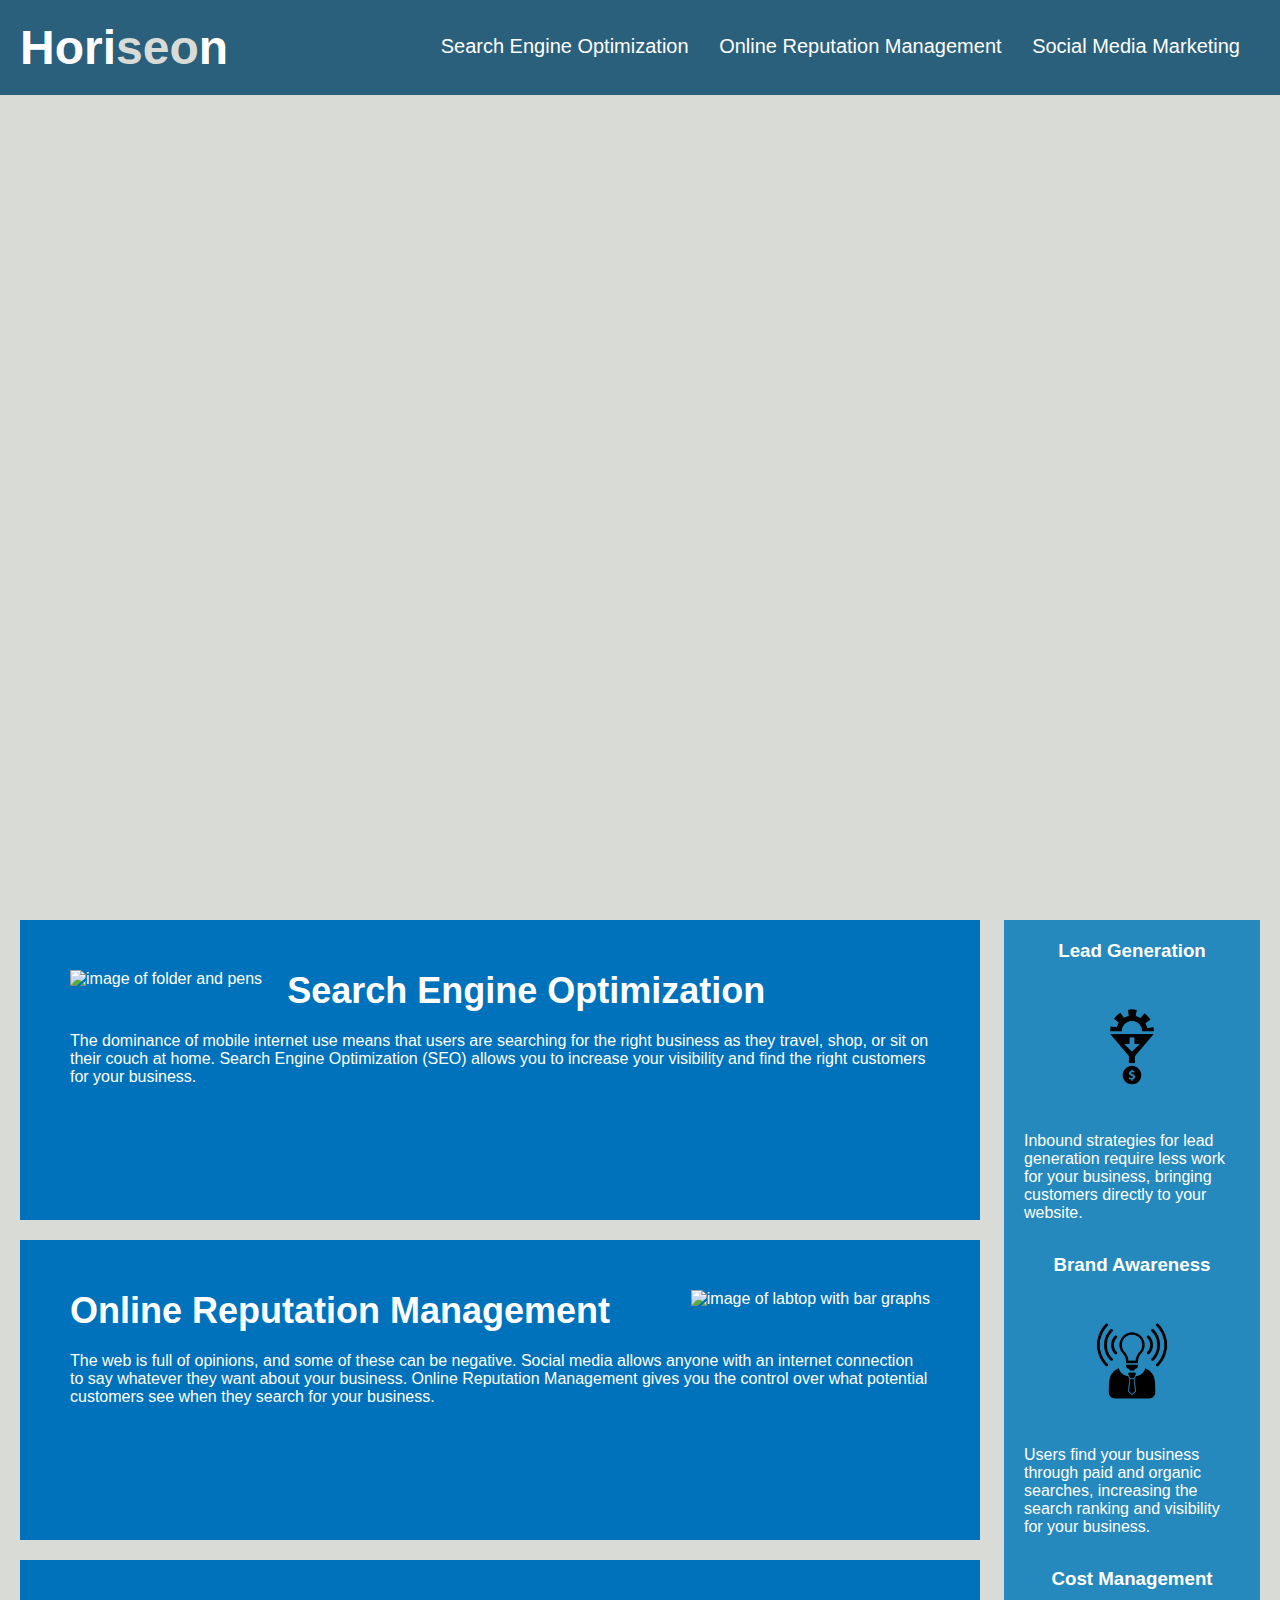
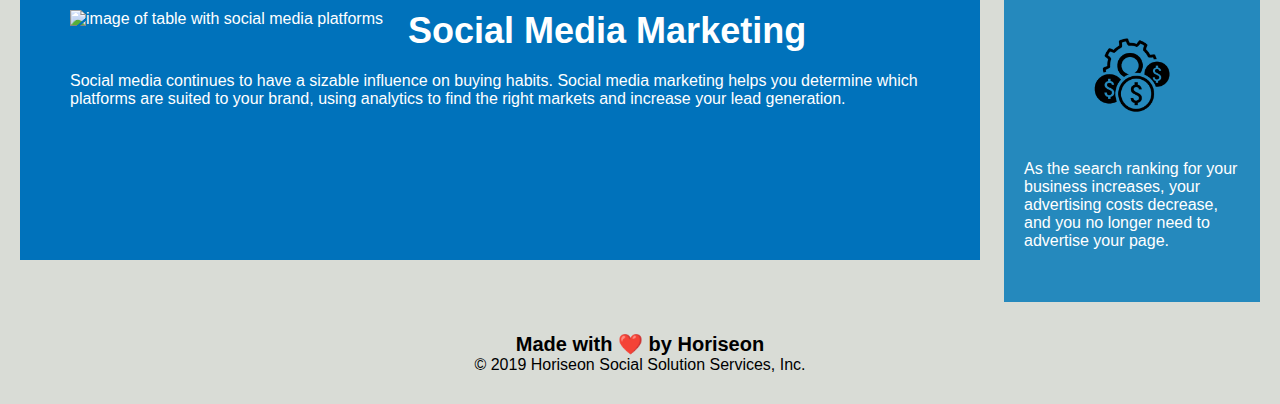
==== index.html @ 4dd8443e "Removing MYREADME and removing folders to fix live GITHUB page" ====
<!DOCTYPE html>
<html lang="en-us">
<!--Links the html to the stylesheet-->
<head>
    <meta charset="UTF-8" />
    <link rel="stylesheet" href="style.css">
    <title>website</title>
</head>
<!--Header of the page, links will take you to specific locations on page-->
<body>
    <div class="header">
        <!--Uses span to change "seo" in company title-->
        <h1>Hori<span class="seo">seo</span>n</h1>
        <div>
            <!--Links on right side of header-->
            <ul>
                <li>
                    <a href="#search-engine-optimization">Search Engine Optimization</a>
                </li>
                <li>
                    <a href="#online-reputation-management">Online Reputation Management</a>
                </li>
                <li>
                    <a href="#social-media-marketing">Social Media Marketing</a>
                </li>
            </ul>
        </div>
    </div>
    <div class="hero"></div>
    <div class="content">
        <!--Search Engine Optimation section first link will bring you here-->
        <div id="search-engine-optimization" class="search-engine-optimization">
            <img src="images\search-engine-optimization.jpg" alt="image of folder and pens" class="float-left" />
            <h2>Search Engine Optimization</h2>
            <p>
                The dominance of mobile internet use means that users are searching for the right business as they travel, shop, or sit on their couch at home. Search Engine Optimization (SEO) allows you to increase your visibility and find the right customers for your business.
            </p>
        </div>
        <!--Online Reputation Management section second link will bring you here-->
        <div id="online-reputation-management" class="online-reputation-management">
            <img src="images\online-reputation-management.jpg" alt="image of labtop with bar graphs" class="float-right" />
            <h2>Online Reputation Management</h2>
            <p>
                The web is full of opinions, and some of these can be negative. Social media allows anyone with an internet connection to say whatever they want about your business. Online Reputation Management gives you the control over what potential customers see when they search for your business.
            </p>
        </div>
        <!--Social Media Marketing section third link will bring you here-->
        <div id="social-media-marketing" class="social-media-marketing">
            <img src="images\social-media-marketing.jpg" alt="image of table with social media platforms" class="float-left" />
            <h2>Social Media Marketing</h2>
            <p>
                Social media continues to have a sizable influence on buying habits. Social media marketing helps you determine which platforms are suited to your brand, using analytics to find the right markets and increase your lead generation.
            </p>
        </div>
    </div>
    <div class="benefits">
        <!--This area covers the benefits and can use .benefits in style.css to bucket them together-->
        <div class="benefit-lead">
            <h3>Lead Generation</h3>
            <img src="images\lead-generation.png" alt="image of gear producing money" />
            <p>
                Inbound strategies for lead generation require less work for your business, bringing customers directly to your website.
            </p>
        </div>
        <div class="benefit-brand">
            <h3>Brand Awareness</h3>
            <img src="images\brand-awareness.png" alt="image of lightbulb in suit jacket" />
            <p>
                Users find your business through paid and organic searches, increasing the search ranking and visibility for your business.
            </p>
        </div>
        <div class="benefit-cost">
            <h3>Cost Management</h3>
            <img src="images\cost-management.png" alt="image of money surrounding a gear"></img>
            <p>
                As the search ranking for your business increases, your advertising costs decrease, and you no longer need to advertise your page.
            </p>
        </div>
    </div>
    <!--Footer section of the page that contains copyright symbol-->
    <div class="footer">
        <h2>Made with ❤️️ by Horiseon</h2>
        <p>
            &copy; 2019 Horiseon Social Solution Services, Inc.
        </p>
    </div>
</body>

</html>
---- style.css ----
/*universal selector to keep these properties consistent*/
* {
    box-sizing: border-box;
    padding: 0;
    margin: 0;
}
/*body selector to maintain all area of body as same background color*/
body {
    background-color: #d9dcd6;
}
/* selector to be consistent across all of the header*/
.header {
    padding: 20px;
    font-family: 'Trebuchet MS', 'Lucida Sans Unicode', 'Lucida Grande', 'Lucida Sans', Arial, sans-serif;
    background-color: #2a607c;
    color: #ffffff;
}
/*this is used for all h1 items within header class*/
.header h1 {
    display: inline-block;
    font-size: 48px;
}
/*selector for span(seo) to make the logo multi colored*/
.header h1 .seo {
    color: #d9dcd6;
}
/*selects each div within header to be consistent*/
.header div {
    padding-top: 15px;
    margin-right: 20px;
    float: right;
    font-family: 'Gill Sans', 'Gill Sans MT', Calibri, 'Trebuchet MS', sans-serif;
    font-size: 20px;
    list-style-type: none;
}
/* selctor for a combination of header div ul and li for spacing*/
.header div ul li {
    display: inline-block;
    margin-left: 25px;
}
/* all links using a will be a set color with no text decoration*/
a {
    color: #ffffff;
    text-decoration: none;
}
/* makes all p identifiers a consistent font size*/
p {
    font-size: 16px;
}
/*selector for office image on page keeping height at 800px and width across 100% of screen*/
.hero {
    height: 800px;
    width: 100%;
    margin-bottom: 25px;
    background-image: url("images\digital-marketing-meeting.jpg");
    background-size: cover;
    background-position: center;
}
/* alligns all identifiers with float left to the left of page*/
.float-left {
    float: left;
    margin-right: 25px;
}
/* alligns all identifiers with float right to the right of page*/
.float-right {
    float: right;
    margin-left: 25px;
}
/* selector for content section that makes them take up 75% of screen allowing 25% for benefits section*/
.content {
    width: 75%;
    display: inline-block;
    margin-left: 20px;
}
/* idenitifier for the benefits section to keep all 3 areas consistent with color and text*/
.benefits {
    margin-right: 20px;
    padding: 20px;
    clear: both;
    float: right;
    width: 20%;
    height: 100%;
    font-family: 'Gill Sans', 'Gill Sans MT', Calibri, 'Trebuchet MS', sans-serif;
    background-color: #2589bd;
    color: #ffffff;
}
/* creates proper spacing for each section in benefits area*/
.benefit-lead {
    margin-bottom: 32px;
}
/* creates proper spacing for each section in benefits area*/
.benefit-brand {
    margin-bottom: 32px;
}
/* creates proper spacing for each section in benefits area*/
.benefit-cost {
    margin-bottom: 32px;
}
/* keeps all h3 in benefits section consistent with text align to center and gap at bottom*/
.benefits h3 {
    margin-bottom: 10px;
    text-align: center;
}
/* keeps all img in benefits section consistent as block style and same width*/
.benefits img {
    display: block;
    margin: 10px auto;
    max-width: 150px;
}
/* keeps each div consistent across the page for search engine optimization, online reputation management, and social media marketing*/
.search-engine-optimization {
    margin-bottom: 20px;
    padding: 50px;
    height: 300px;
    font-family: 'Gill Sans', 'Gill Sans MT', Calibri, 'Trebuchet MS', sans-serif;
    background-color: #0072bb;
    color: #ffffff;
}

/* keeps each div consistent across the page for search engine optimization, online reputation management, and social media marketing*/
.online-reputation-management {
    margin-bottom: 20px;
    padding: 50px;
    height: 300px;
    font-family: 'Gill Sans', 'Gill Sans MT', Calibri, 'Trebuchet MS', sans-serif;
    background-color: #0072bb;
    color: #ffffff;
}

/* keeps each div consistent across the page for search engine optimization, online reputation management, and social media marketing*/
/* when removing one of these it combined all three together so I believe these need to remain seperate*/
.social-media-marketing {
    margin-bottom: 20px;
    padding: 50px;
    height: 300px;
    font-family: 'Gill Sans', 'Gill Sans MT', Calibri, 'Trebuchet MS', sans-serif;
    background-color: #0072bb;
    color: #ffffff;
}
/*keeps all img within content at 200px*/
.content img {
    max-height: 200px;
}
/*keeps all h2 within content at the same font size and with a marginal gap at bottom*/
.content h2 {
    margin-bottom: 20px;
    font-size: 36px;
}
/* identifier for the footer section for fonts, text location, and padding gap*/
.footer {
    padding: 30px;
    clear: both;
    font-family: 'Trebuchet MS', 'Lucida Sans Unicode', 'Lucida Grande', 'Lucida Sans', Arial, sans-serif;
    text-align: center;
}
/* selector for font size on footer under the h2 section*/
.footer h2 {
    font-size: 20px;
}
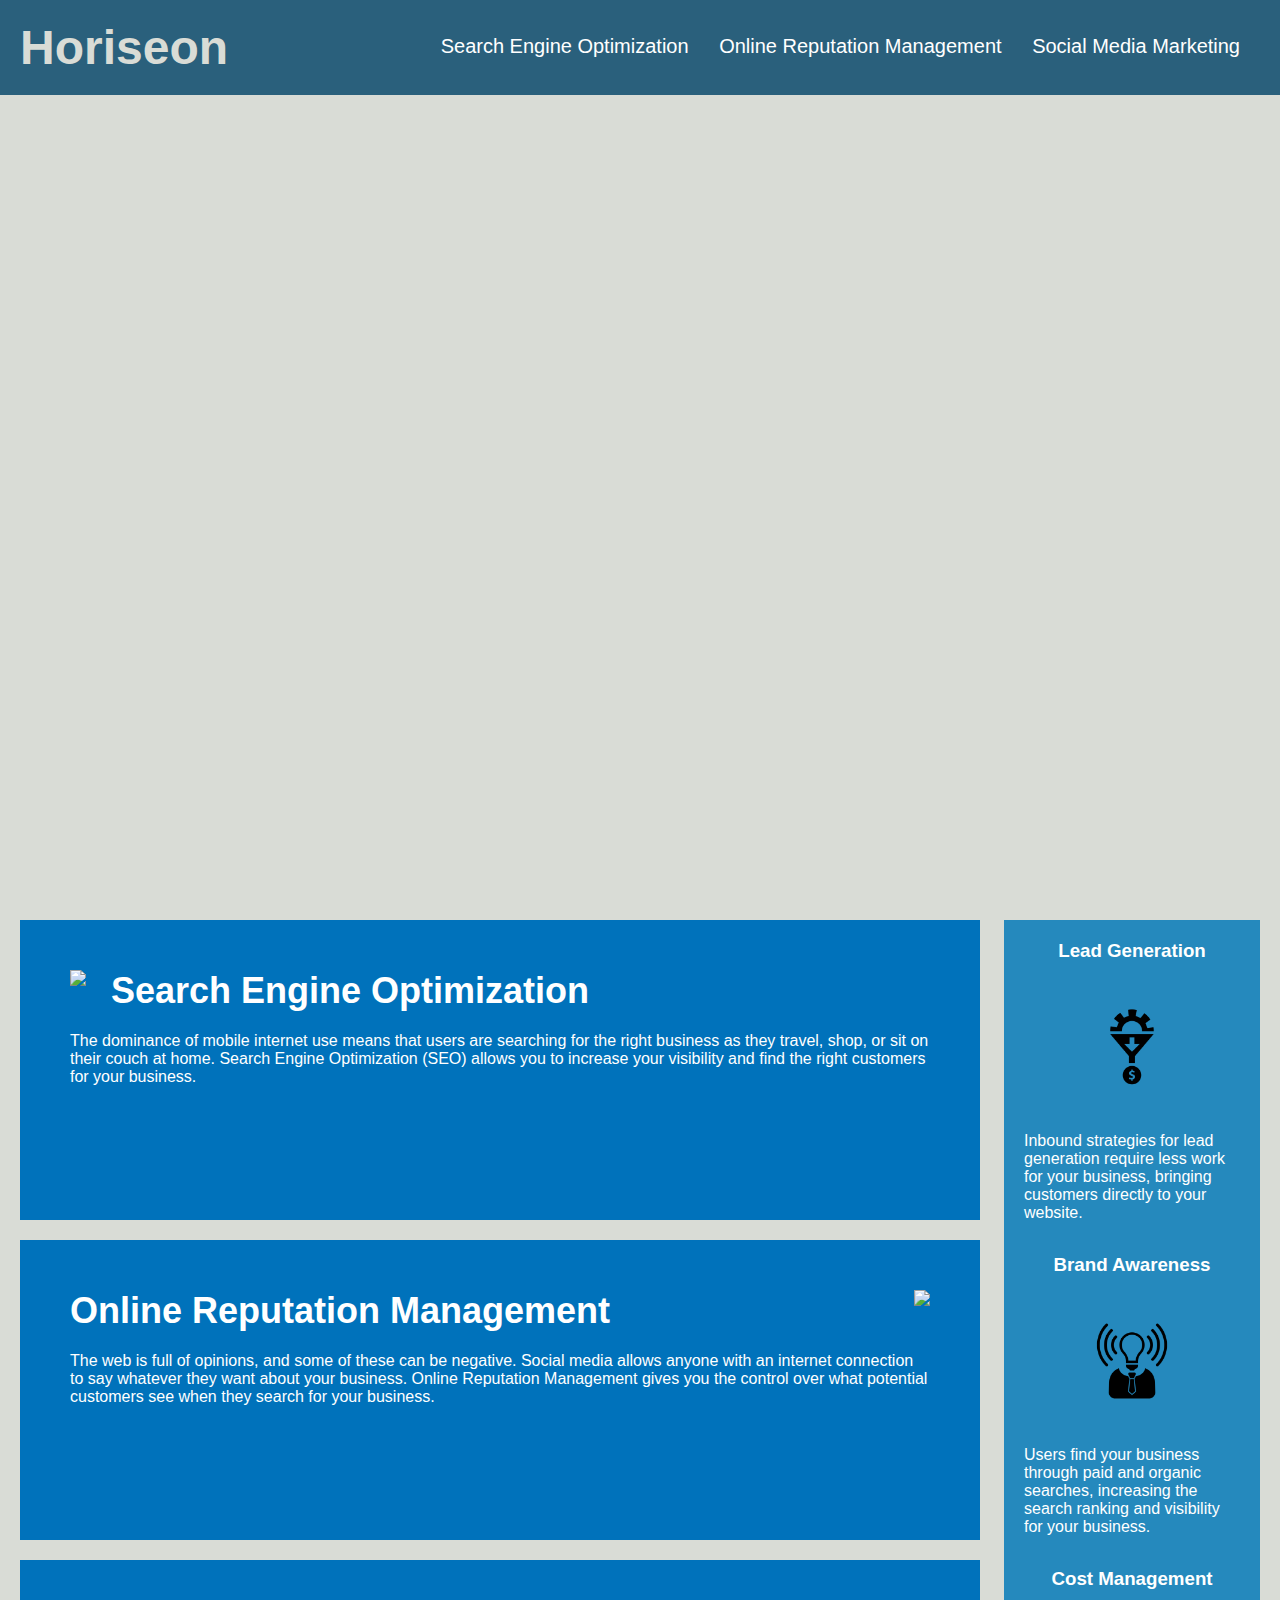
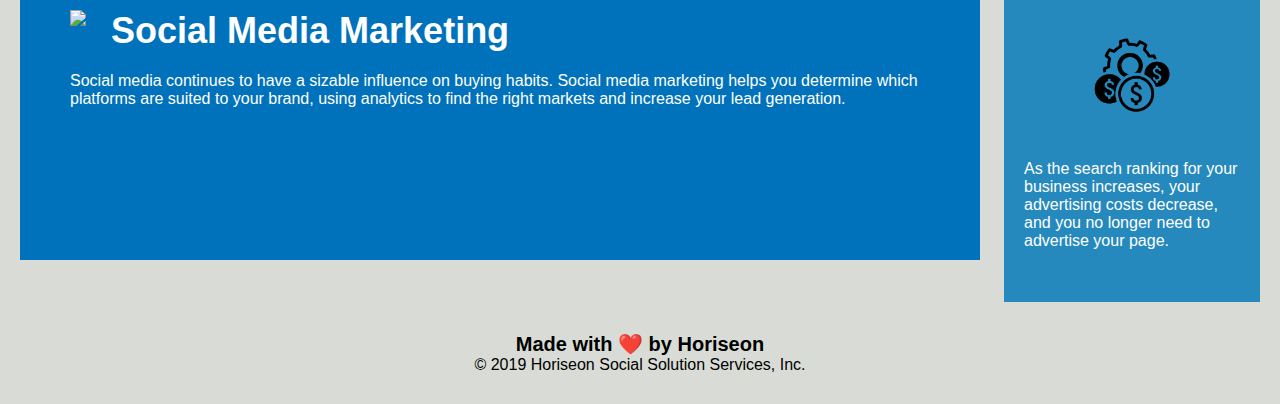
==== commit 1f5ebbe9: "Changed elements in HTML to condense and condensed CSS lines into less categories" ====
--- a/index.html
+++ b/index.html
@@ -1,18 +1,16 @@
 <!DOCTYPE html>
 <html lang="en-us">
-<!--Links the html to the stylesheet-->
+
 <head>
     <meta charset="UTF-8" />
-    <link rel="stylesheet" href="style.css">
+    <link rel="stylesheet" href="asset\style.css">
     <title>website</title>
 </head>
-<!--Header of the page, links will take you to specific locations on page-->
-<body>
-    <div class="header">
-        <!--Uses span to change "seo" in company title-->
-        <h1>Hori<span class="seo">seo</span>n</h1>
+
+
+    <header>
+        <h1>Hori<span>seo</span>n</h1>
         <div>
-            <!--Links on right side of header-->
             <ul>
                 <li>
                     <a href="#search-engine-optimization">Search Engine Optimization</a>
@@ -25,65 +23,61 @@
                 </li>
             </ul>
         </div>
-    </div>
+    </header>
+    <body>
     <div class="hero"></div>
-    <div class="content">
-        <!--Search Engine Optimation section first link will bring you here-->
+    <section>
         <div id="search-engine-optimization" class="search-engine-optimization">
-            <img src="images\search-engine-optimization.jpg" alt="image of folder and pens" class="float-left" />
+            <img src="asset\images\search-engine-optimization.jpg" class="float-left" />
             <h2>Search Engine Optimization</h2>
             <p>
                 The dominance of mobile internet use means that users are searching for the right business as they travel, shop, or sit on their couch at home. Search Engine Optimization (SEO) allows you to increase your visibility and find the right customers for your business.
             </p>
         </div>
-        <!--Online Reputation Management section second link will bring you here-->
         <div id="online-reputation-management" class="online-reputation-management">
-            <img src="images\online-reputation-management.jpg" alt="image of labtop with bar graphs" class="float-right" />
+            <img src="asset\images\online-reputation-management.jpg" class="float-right" />
             <h2>Online Reputation Management</h2>
             <p>
                 The web is full of opinions, and some of these can be negative. Social media allows anyone with an internet connection to say whatever they want about your business. Online Reputation Management gives you the control over what potential customers see when they search for your business.
             </p>
         </div>
-        <!--Social Media Marketing section third link will bring you here-->
         <div id="social-media-marketing" class="social-media-marketing">
-            <img src="images\social-media-marketing.jpg" alt="image of table with social media platforms" class="float-left" />
+            <img src="asset\images\social-media-marketing.jpg" class="float-left" />
             <h2>Social Media Marketing</h2>
             <p>
                 Social media continues to have a sizable influence on buying habits. Social media marketing helps you determine which platforms are suited to your brand, using analytics to find the right markets and increase your lead generation.
             </p>
-        </div>
+        </section>
     </div>
-    <div class="benefits">
-        <!--This area covers the benefits and can use .benefits in style.css to bucket them together-->
-        <div class="benefit-lead">
+    <aside class="benefits">
+        <div id="benefits" class="benefit-lead">
             <h3>Lead Generation</h3>
-            <img src="images\lead-generation.png" alt="image of gear producing money" />
+            <img src="asset\images\lead-generation.png" />
             <p>
                 Inbound strategies for lead generation require less work for your business, bringing customers directly to your website.
             </p>
         </div>
-        <div class="benefit-brand">
+        <div id="benefits" class="benefit-brand">
             <h3>Brand Awareness</h3>
-            <img src="images\brand-awareness.png" alt="image of lightbulb in suit jacket" />
+            <img src="asset\images\brand-awareness.png" />
             <p>
                 Users find your business through paid and organic searches, increasing the search ranking and visibility for your business.
             </p>
         </div>
-        <div class="benefit-cost">
+        <div id="benefits" class="benefit-cost">
             <h3>Cost Management</h3>
-            <img src="images\cost-management.png" alt="image of money surrounding a gear"></img>
+            <img src="asset\images\cost-management.png"></img>
             <p>
                 As the search ranking for your business increases, your advertising costs decrease, and you no longer need to advertise your page.
             </p>
         </div>
-    </div>
-    <!--Footer section of the page that contains copyright symbol-->
-    <div class="footer">
+    </aside>
+    <footer>
         <h2>Made with ❤️️ by Horiseon</h2>
         <p>
             &copy; 2019 Horiseon Social Solution Services, Inc.
         </p>
-    </div>
+    </footer>
 </body>
 
 </html>
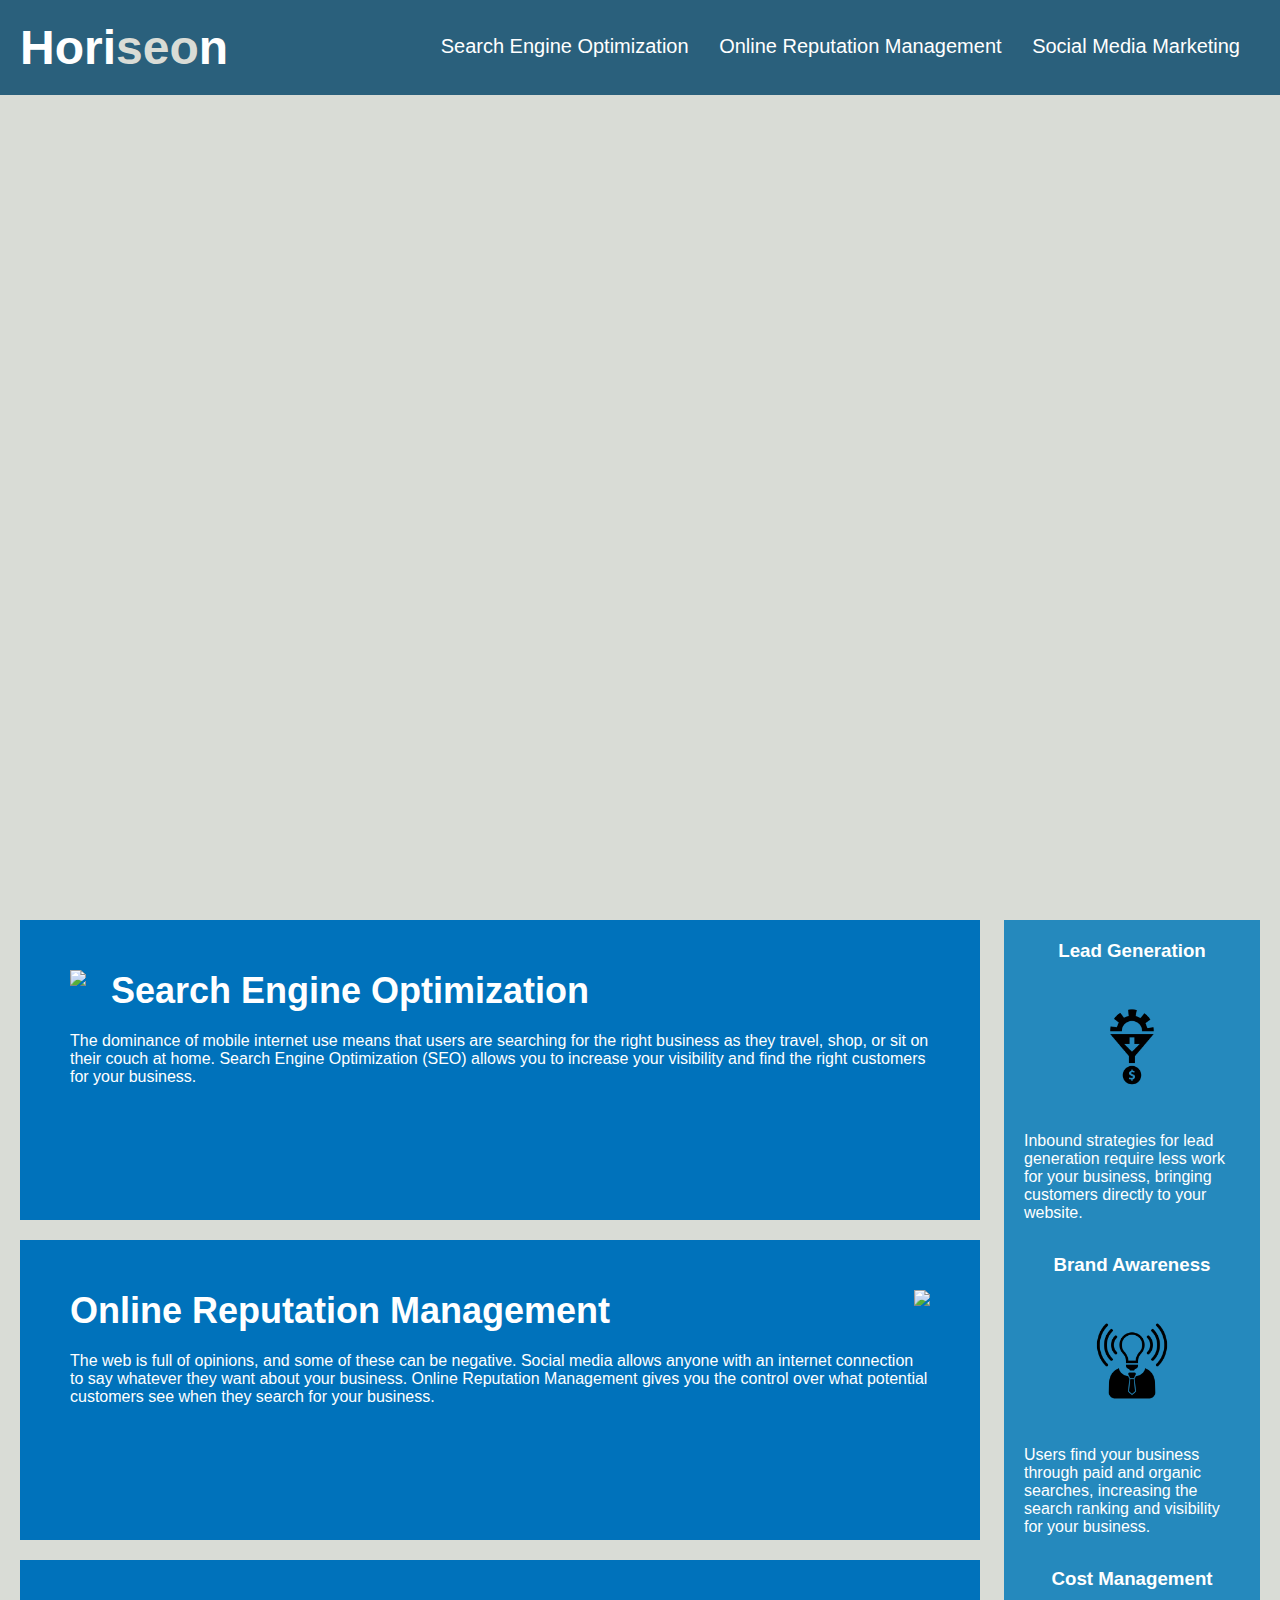
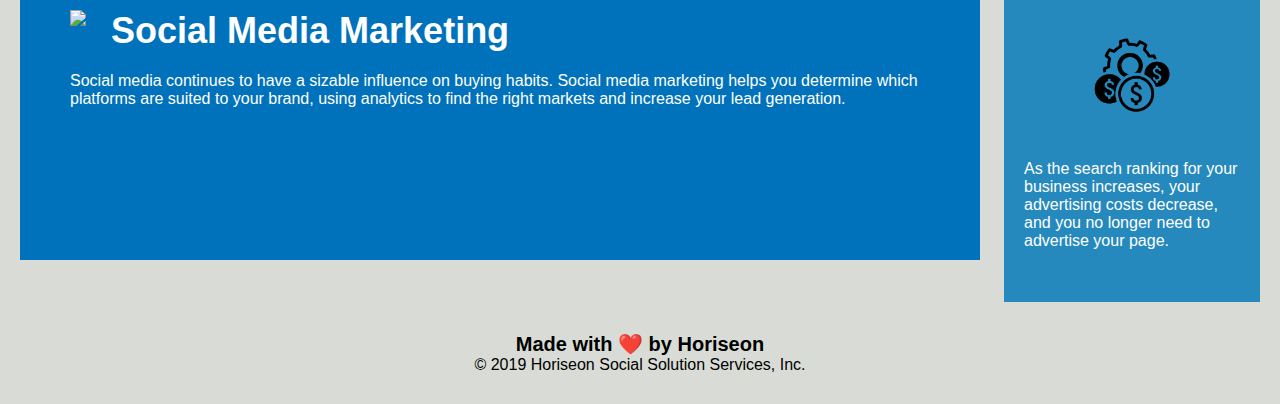
==== commit 2ed86ee7: "Added comments to HTML and CSS" ====
--- a/index.html
+++ b/index.html
@@ -1,13 +1,11 @@
 <!DOCTYPE html>
 <html lang="en-us">
-
 <head>
     <meta charset="UTF-8" />
     <link rel="stylesheet" href="asset\style.css">
     <title>website</title>
 </head>
-
-
+<!--Header element contains links that will take you to othger sections of page-->
     <header>
         <h1>Hori<span>seo</span>n</h1>
         <div>
@@ -24,8 +22,11 @@
             </ul>
         </div>
     </header>
+    <!--Body of the page contains an image under class hero as well as an aside element and a section element-->
     <body>
     <div class="hero"></div>
+    <!--Section element of the page contains 3 categories that covers what each category is about
+    as well as images to show a sneak peek of each-->
     <section>
         <div id="search-engine-optimization" class="search-engine-optimization">
             <img src="asset\images\search-engine-optimization.jpg" class="float-left" />
@@ -49,6 +50,8 @@
             </p>
         </section>
     </div>
+    <!--Aside element of the page that also contains 3 images to create icons to 
+    go with each category-->
     <aside class="benefits">
         <div id="benefits" class="benefit-lead">
             <h3>Lead Generation</h3>
@@ -72,6 +75,7 @@
             </p>
         </div>
     </aside>
+    <!--Footer section of the page to contain author and copyrights sections-->
     <footer>
         <h2>Made with ❤️️ by Horiseon</h2>
         <p>
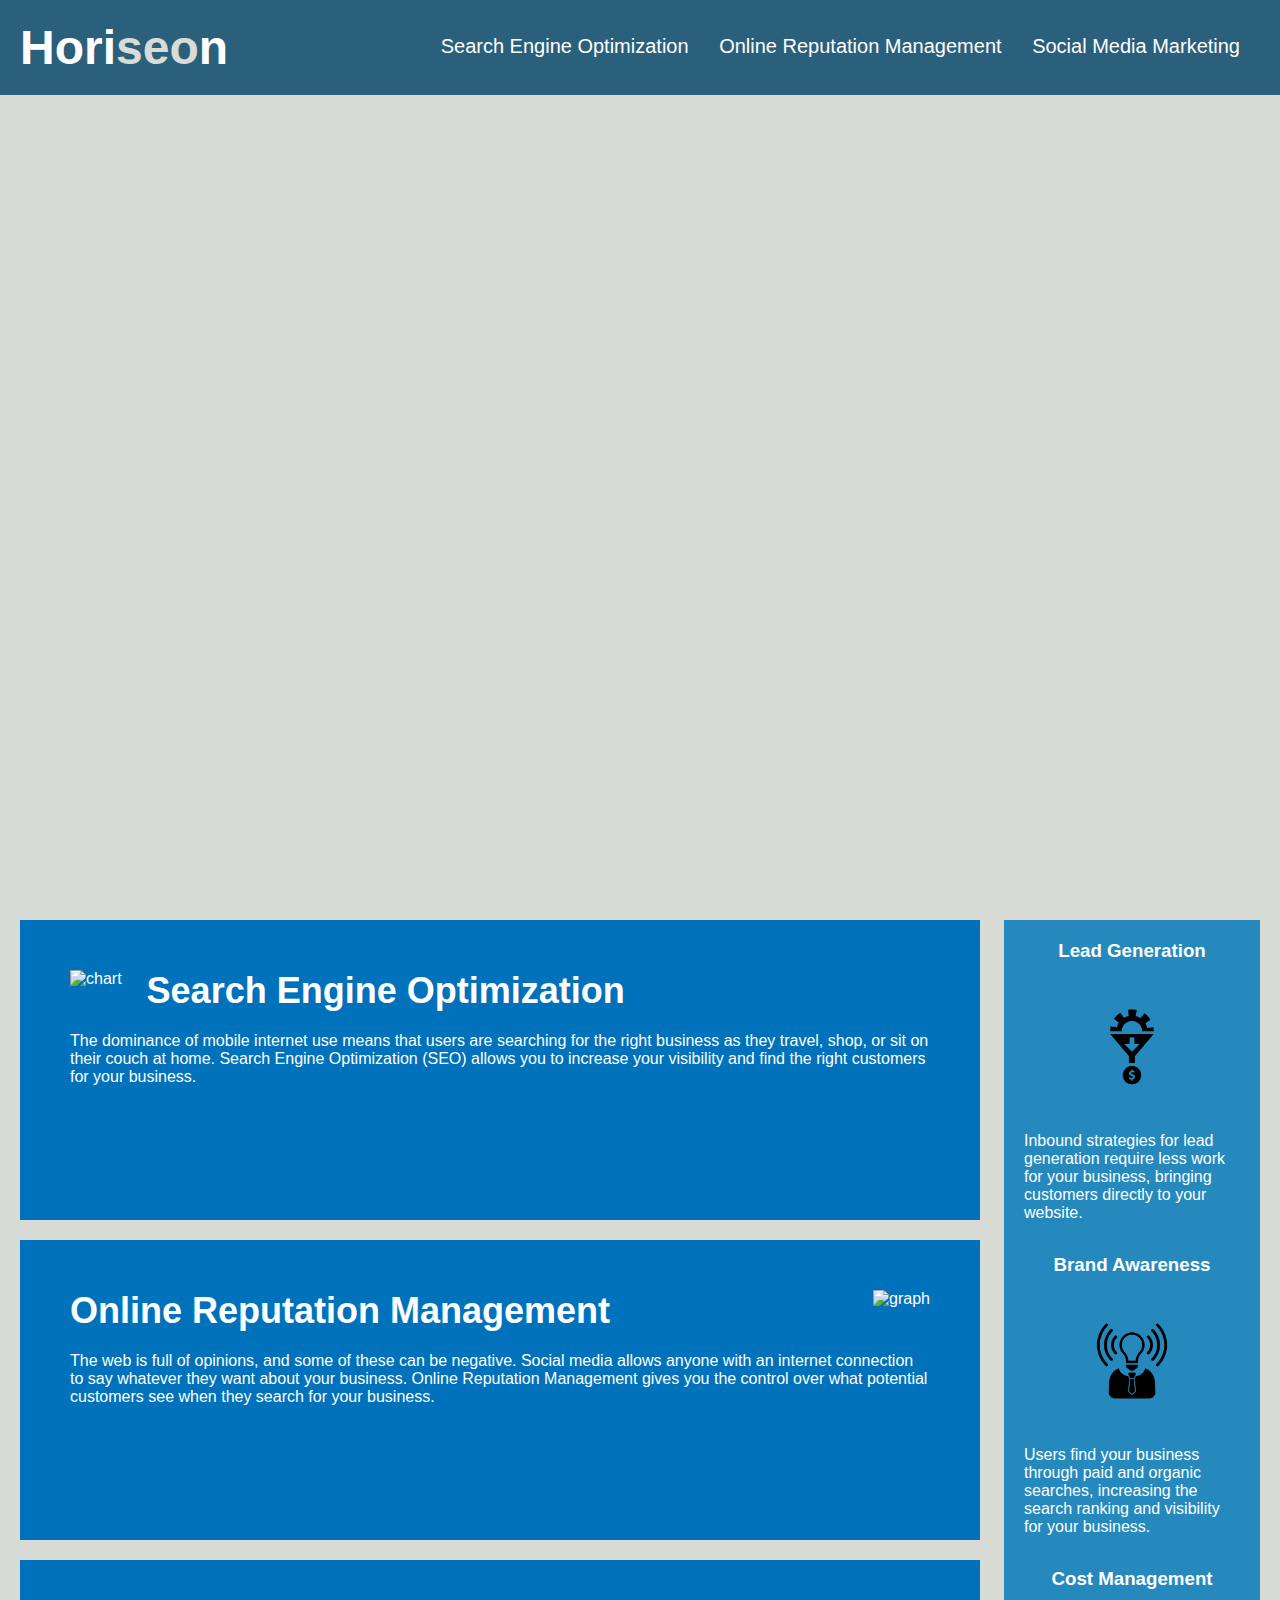
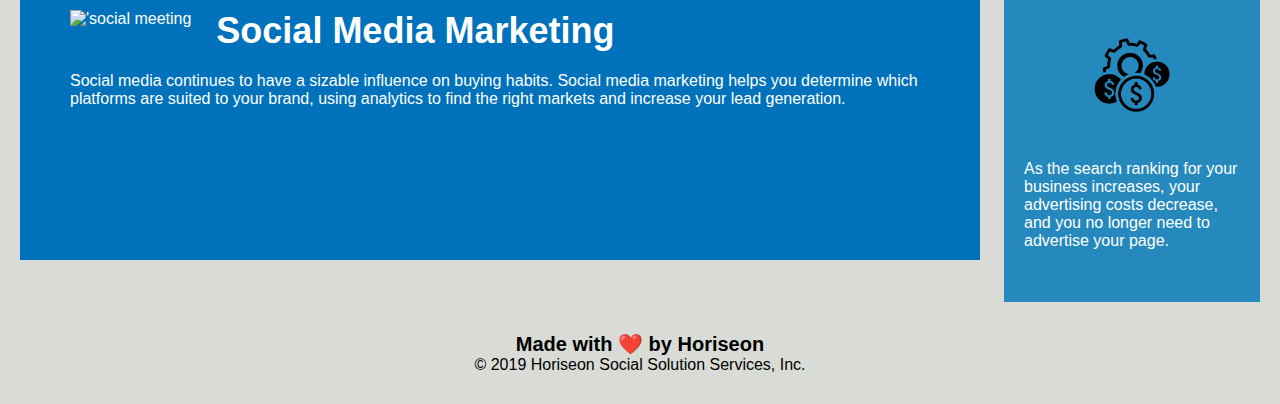
==== commit 94c9c3b2: "fixed title and added alts" ====
--- a/index.html
+++ b/index.html
@@ -3,7 +3,7 @@
 <head>
     <meta charset="UTF-8" />
     <link rel="stylesheet" href="asset\style.css">
-    <title>website</title>
+    <title>Horiseon</title>
 </head>
 <!--Header element contains links that will take you to othger sections of page-->
     <header>
@@ -29,21 +29,21 @@
     as well as images to show a sneak peek of each-->
     <section>
         <div id="search-engine-optimization" class="search-engine-optimization">
-            <img src="asset\images\search-engine-optimization.jpg" class="float-left" />
+            <img src="asset\images\search-engine-optimization.jpg" class="float-left" alt='chart'/>
             <h2>Search Engine Optimization</h2>
             <p>
                 The dominance of mobile internet use means that users are searching for the right business as they travel, shop, or sit on their couch at home. Search Engine Optimization (SEO) allows you to increase your visibility and find the right customers for your business.
             </p>
         </div>
         <div id="online-reputation-management" class="online-reputation-management">
-            <img src="asset\images\online-reputation-management.jpg" class="float-right" />
+            <img src="asset\images\online-reputation-management.jpg" class="float-right" alt='graph'/>
             <h2>Online Reputation Management</h2>
             <p>
                 The web is full of opinions, and some of these can be negative. Social media allows anyone with an internet connection to say whatever they want about your business. Online Reputation Management gives you the control over what potential customers see when they search for your business.
             </p>
         </div>
         <div id="social-media-marketing" class="social-media-marketing">
-            <img src="asset\images\social-media-marketing.jpg" class="float-left" />
+            <img src="asset\images\social-media-marketing.jpg" class="float-left" alt="'social meeting" />
             <h2>Social Media Marketing</h2>
             <p>
                 Social media continues to have a sizable influence on buying habits. Social media marketing helps you determine which platforms are suited to your brand, using analytics to find the right markets and increase your lead generation.
@@ -55,21 +55,21 @@
     <aside class="benefits">
         <div id="benefits" class="benefit-lead">
             <h3>Lead Generation</h3>
-            <img src="asset\images\lead-generation.png" />
+            <img src="asset\images\lead-generation.png" alt="gear-funnel" />
             <p>
                 Inbound strategies for lead generation require less work for your business, bringing customers directly to your website.
             </p>
         </div>
         <div id="benefits" class="benefit-brand">
             <h3>Brand Awareness</h3>
-            <img src="asset\images\brand-awareness.png" />
+            <img src="asset\images\brand-awareness.png" alt='lightbulb-suit'/>
             <p>
                 Users find your business through paid and organic searches, increasing the search ranking and visibility for your business.
             </p>
         </div>
         <div id="benefits" class="benefit-cost">
             <h3>Cost Management</h3>
-            <img src="asset\images\cost-management.png"></img>
+            <img src="asset\images\cost-management.png" alt="cost-efficiency"></img>
             <p>
                 As the search ranking for your business increases, your advertising costs decrease, and you no longer need to advertise your page.
             </p>
